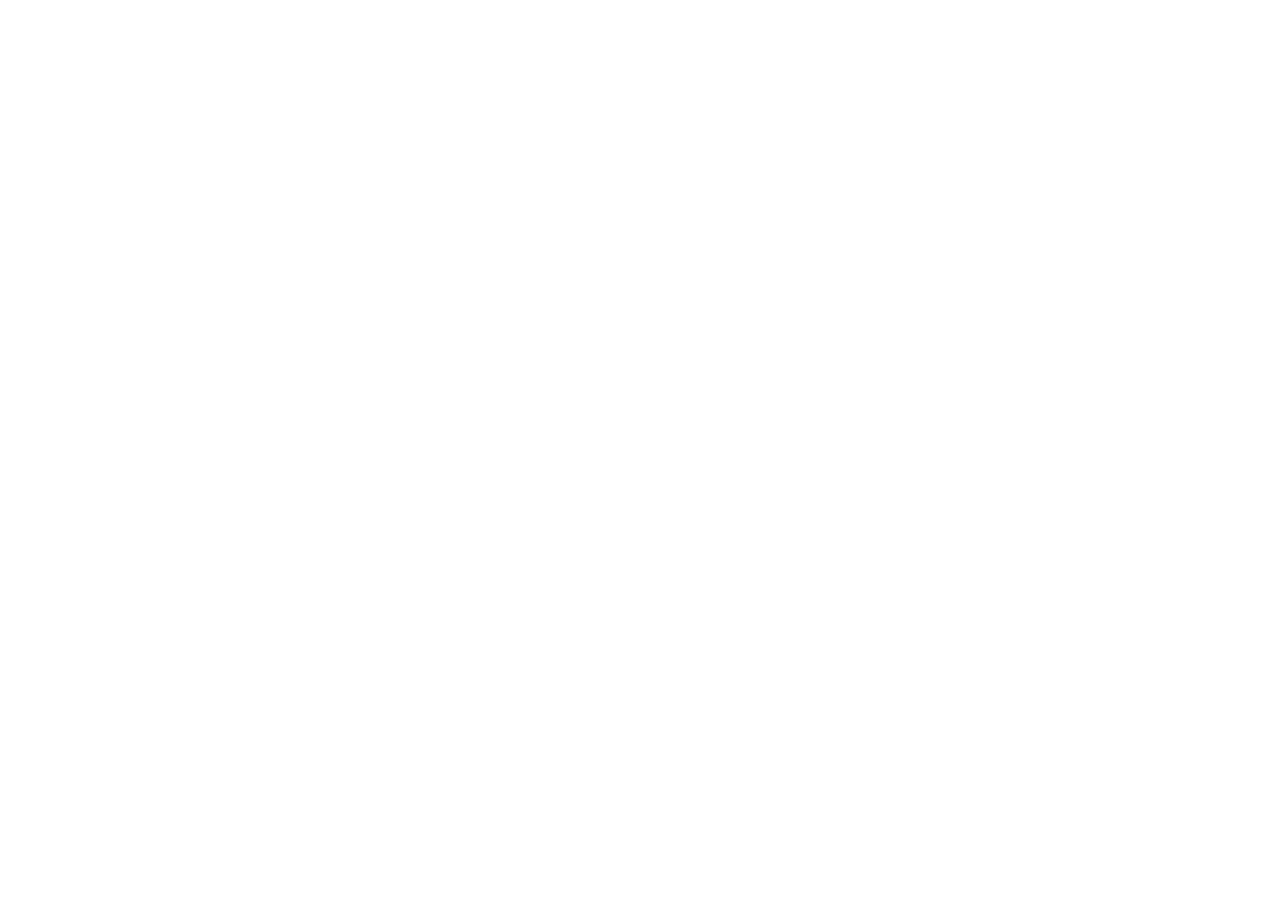
==== web_devlopment_practise/index.html @ 57c5d40f "This is the work for 7 July 2024" ====
<!DOCTYPE html>
<html lang="en">
<head>
    <meta charset="UTF-8">
    <meta name="viewport" content="width=device-width, initial-scale=1.0">
    <title>This is for practising and attaching multiple handlers to Promise</title>
</head>
<body>
    <script src="index.js"></script>
</body>
</html>
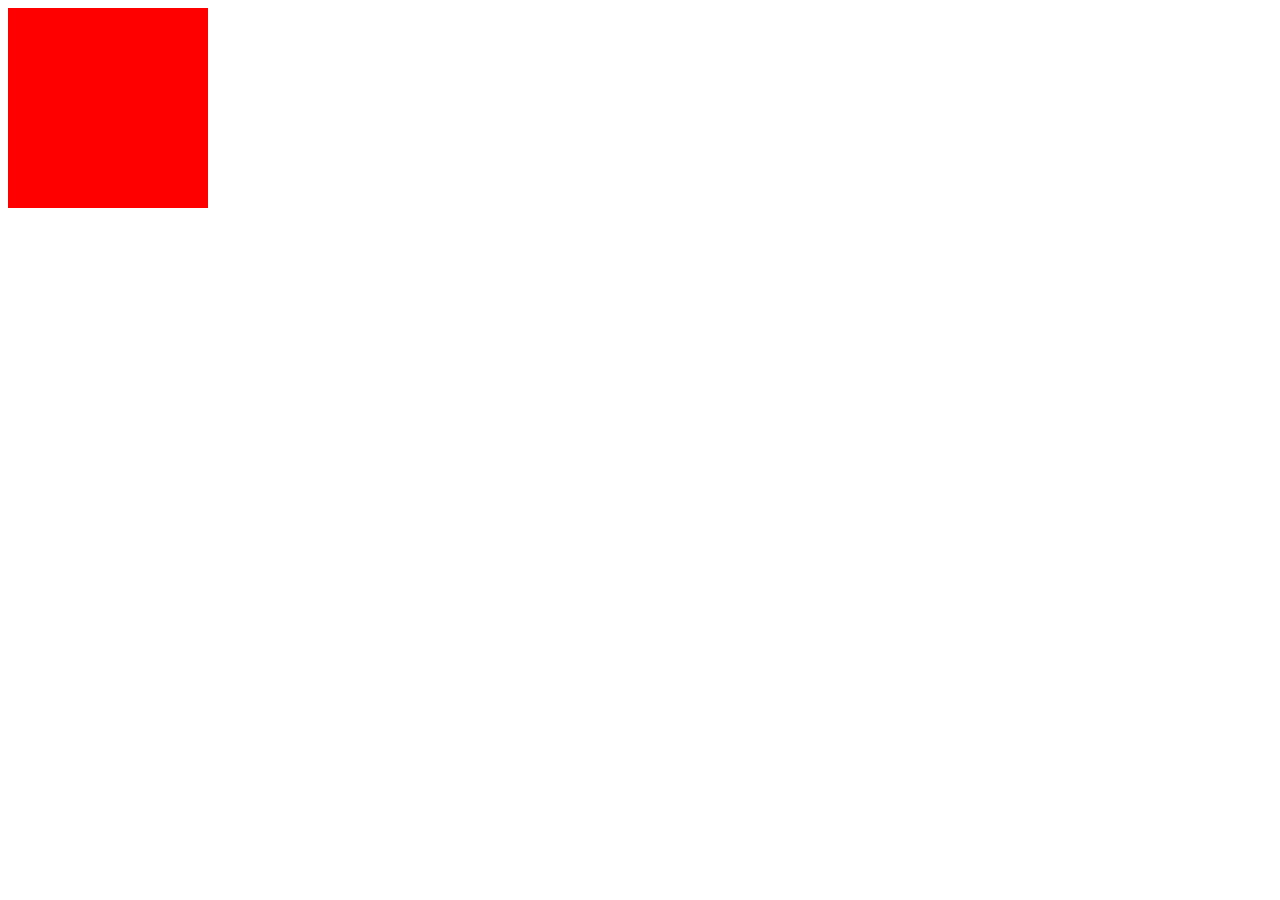
==== commit 8999fe56: "Adding of the css file and added a div" ====
--- a/web_devlopment_practise/index.html
+++ b/web_devlopment_practise/index.html
@@ -4,8 +4,10 @@
     <meta charset="UTF-8">
     <meta name="viewport" content="width=device-width, initial-scale=1.0">
     <title>This is for practising and attaching multiple handlers to Promise</title>
+    <link rel="stylesheet" href="style.css">
 </head>
 <body>
+    <div class="container"></div>
     <script src="index.js"></script>
 </body>
 </html>--- a/web_devlopment_practise/style.css
+++ b/web_devlopment_practise/style.css
@@ -0,0 +1,7 @@
+.container{
+    width:200px;
+    height:200px;
+    background-color: red;
+    text-align: center;
+    /* text-align: left; */
+}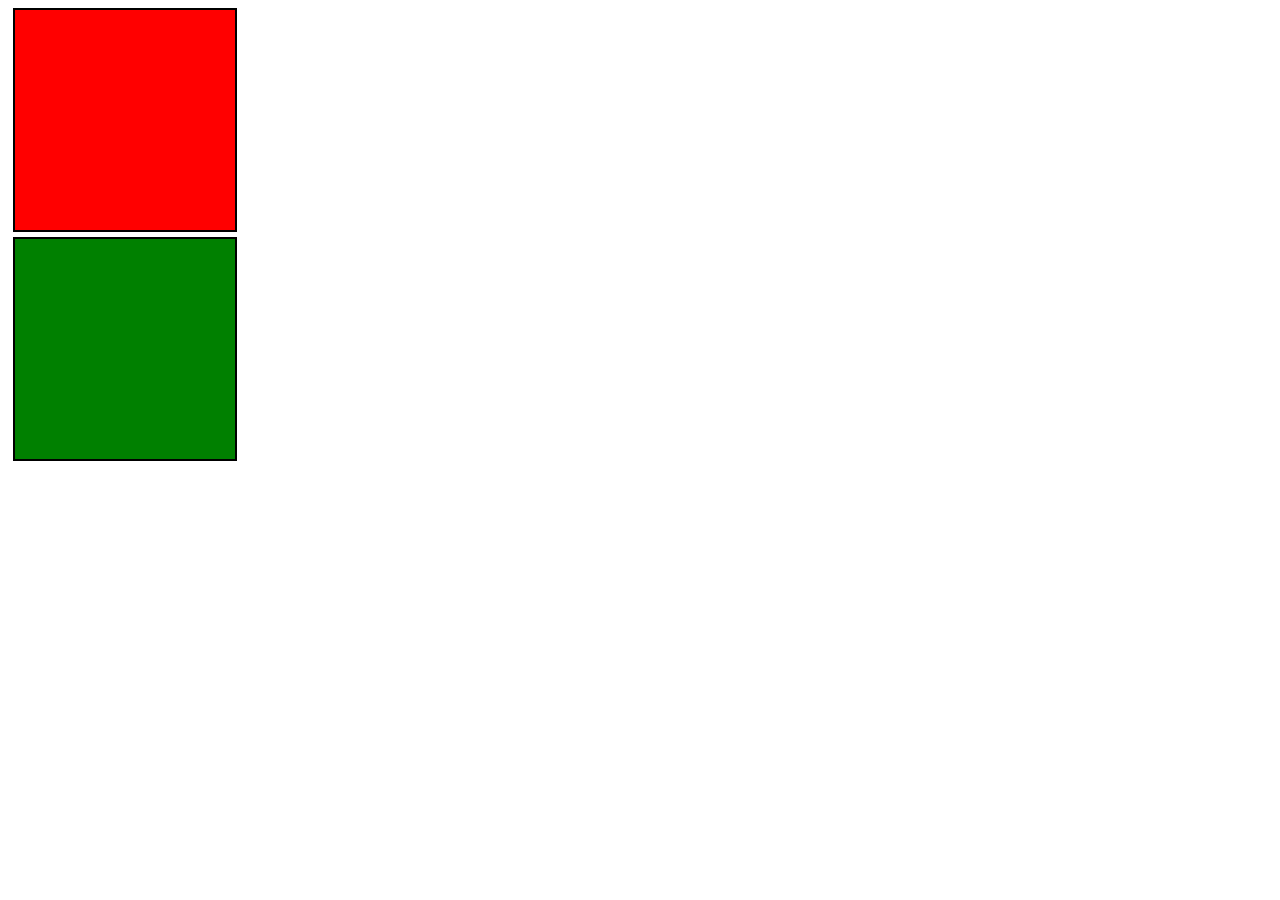
==== commit 8f0bd0bf: "Some changes done in the style.css and added another div with class container" ====
--- a/web_devlopment_practise/index.html
+++ b/web_devlopment_practise/index.html
@@ -7,7 +7,8 @@
     <link rel="stylesheet" href="style.css">
 </head>
 <body>
-    <div class="container"></div>
+    <div class="container-one"></div>
+    <div class="container-two"></div>
     <script src="index.js"></script>
 </body>
 </html>--- a/web_devlopment_practise/style.css
+++ b/web_devlopment_practise/style.css
@@ -1,7 +1,21 @@
-.container{
+.container-one{
     width:200px;
     height:200px;
     background-color: red;
+    border:2px solid black;
+    margin:5px;
+    padding:10px;
+    text-align: center;
+    /* text-align: left; */
+}
+
+.container-two{
+    width:200px;
+    height:200px;
+    background-color: green;
+    border:2px solid black;
+    margin:5px;
+    padding:10px;
     text-align: center;
     /* text-align: left; */
 }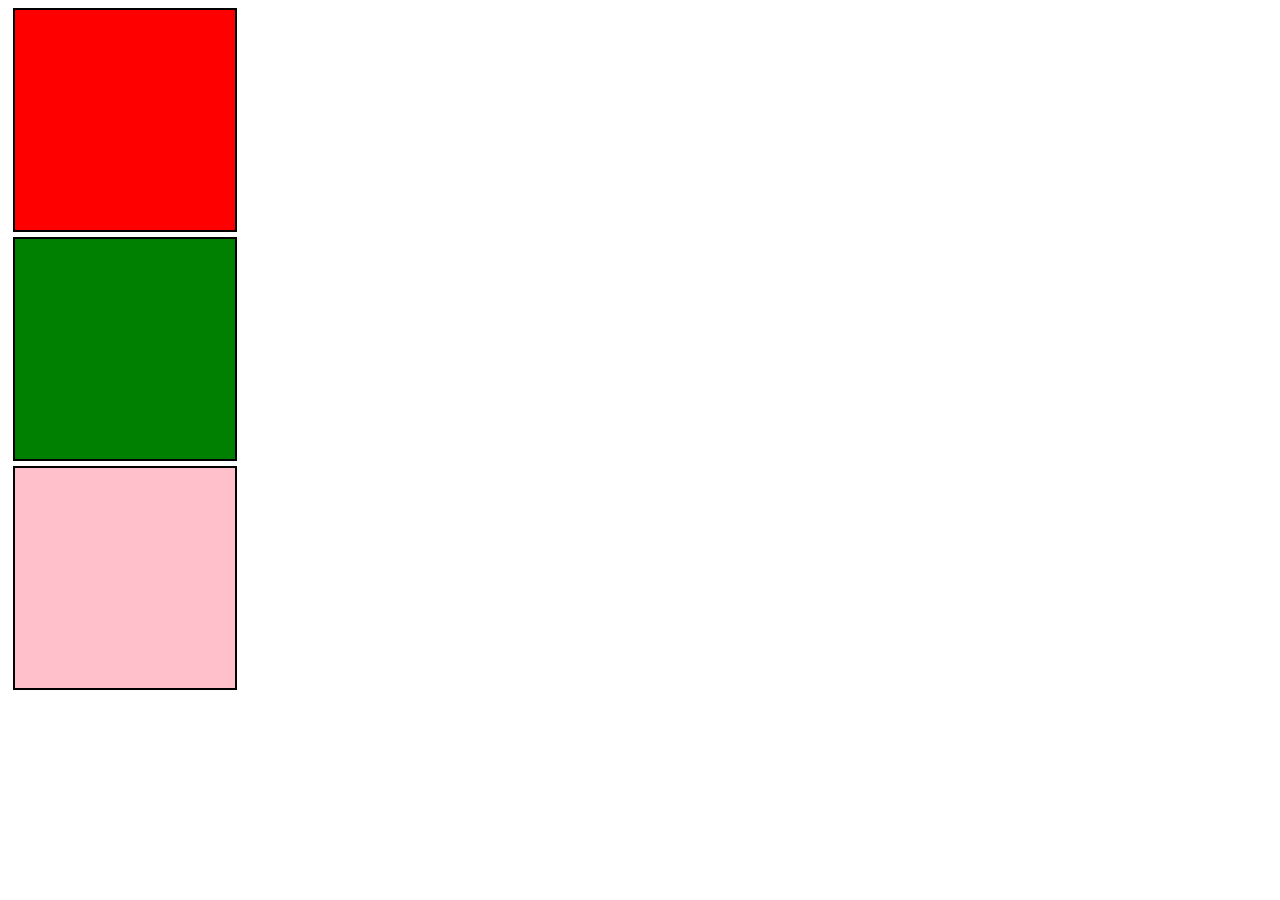
==== commit 17716677: "This is the adding of the third div and container" ====
--- a/web_devlopment_practise/index.html
+++ b/web_devlopment_practise/index.html
@@ -9,6 +9,7 @@
 <body>
     <div class="container-one"></div>
     <div class="container-two"></div>
+    <div class="container-three"></div>
     <script src="index.js"></script>
 </body>
 </html>--- a/web_devlopment_practise/style.css
+++ b/web_devlopment_practise/style.css
@@ -18,4 +18,15 @@
     padding:10px;
     text-align: center;
     /* text-align: left; */
+}
+
+.container-three{
+    width:200px;
+    height:200px;
+    background-color: pink;
+    border:2px solid black;
+    margin:5px;
+    padding:10px;
+    text-align: center;
+    /* text-align: left; */
 }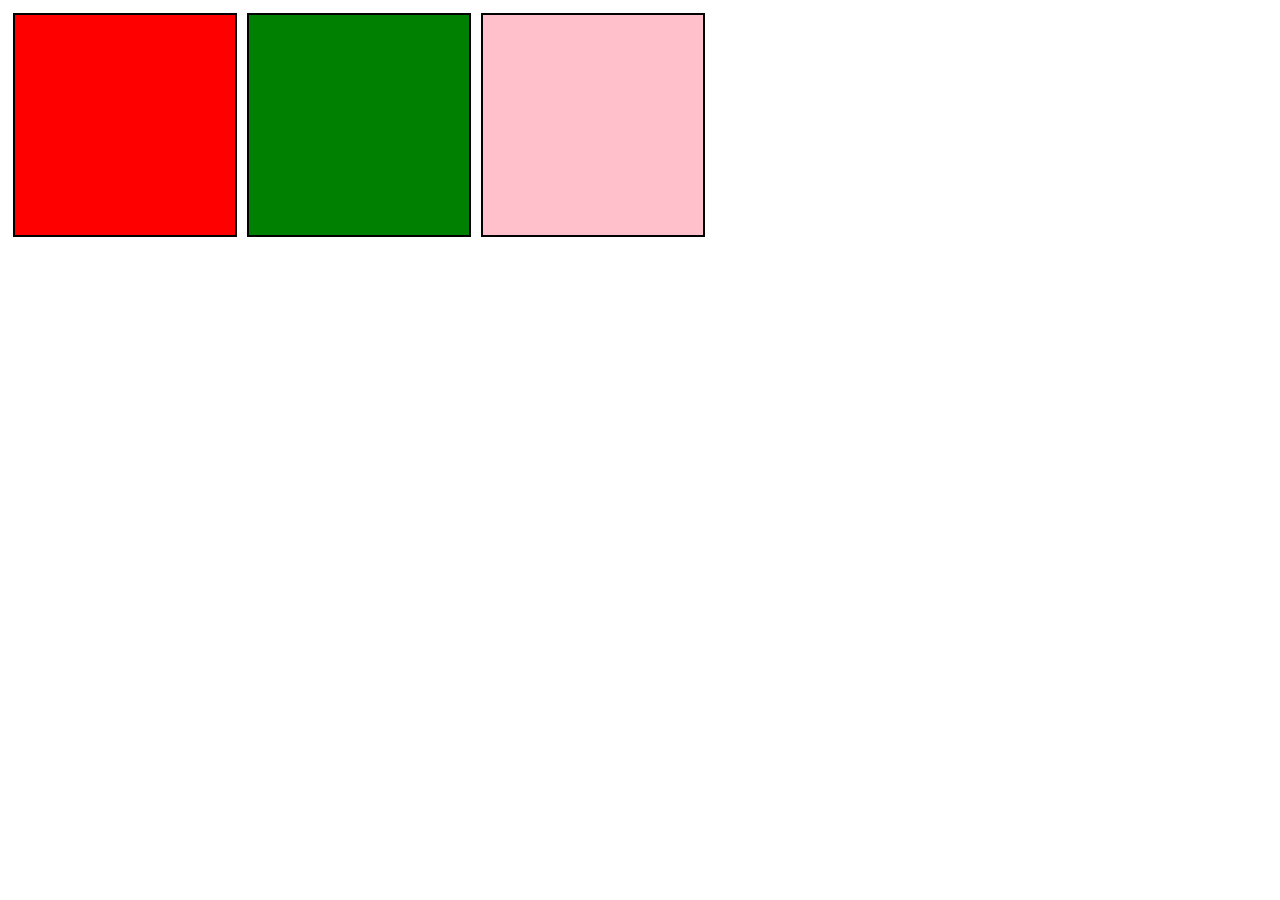
==== commit 15ca921f: "These are the recent changes!!" ====
--- a/web_devlopment_practise/index.html
+++ b/web_devlopment_practise/index.html
@@ -1,15 +1,19 @@
 <!DOCTYPE html>
 <html lang="en">
-<head>
-    <meta charset="UTF-8">
-    <meta name="viewport" content="width=device-width, initial-scale=1.0">
-    <title>This is for practising and attaching multiple handlers to Promise</title>
-    <link rel="stylesheet" href="style.css">
-</head>
-<body>
-    <div class="container-one"></div>
-    <div class="container-two"></div>
-    <div class="container-three"></div>
+  <head>
+    <meta charset="UTF-8" />
+    <meta name="viewport" content="width=device-width, initial-scale=1.0" />
+    <title>
+      This is for practising and attaching multiple handlers to Promise
+    </title>
+    <link rel="stylesheet" href="style.css" />
+  </head>
+  <body>
+    <div class="container">
+      <div class="one container-one"></div>
+      <div class="one container-two"></div>
+      <div class="one container-three"></div>
+    </div>
     <script src="index.js"></script>
-</body>
-</html>+  </body>
+</html>
--- a/web_devlopment_practise/style.css
+++ b/web_devlopment_practise/style.css
@@ -8,6 +8,11 @@
     text-align: center;
     /* text-align: left; */
 }
+
+.container{
+    display: flex;
+}
+
 
 .container-two{
     width:200px;
